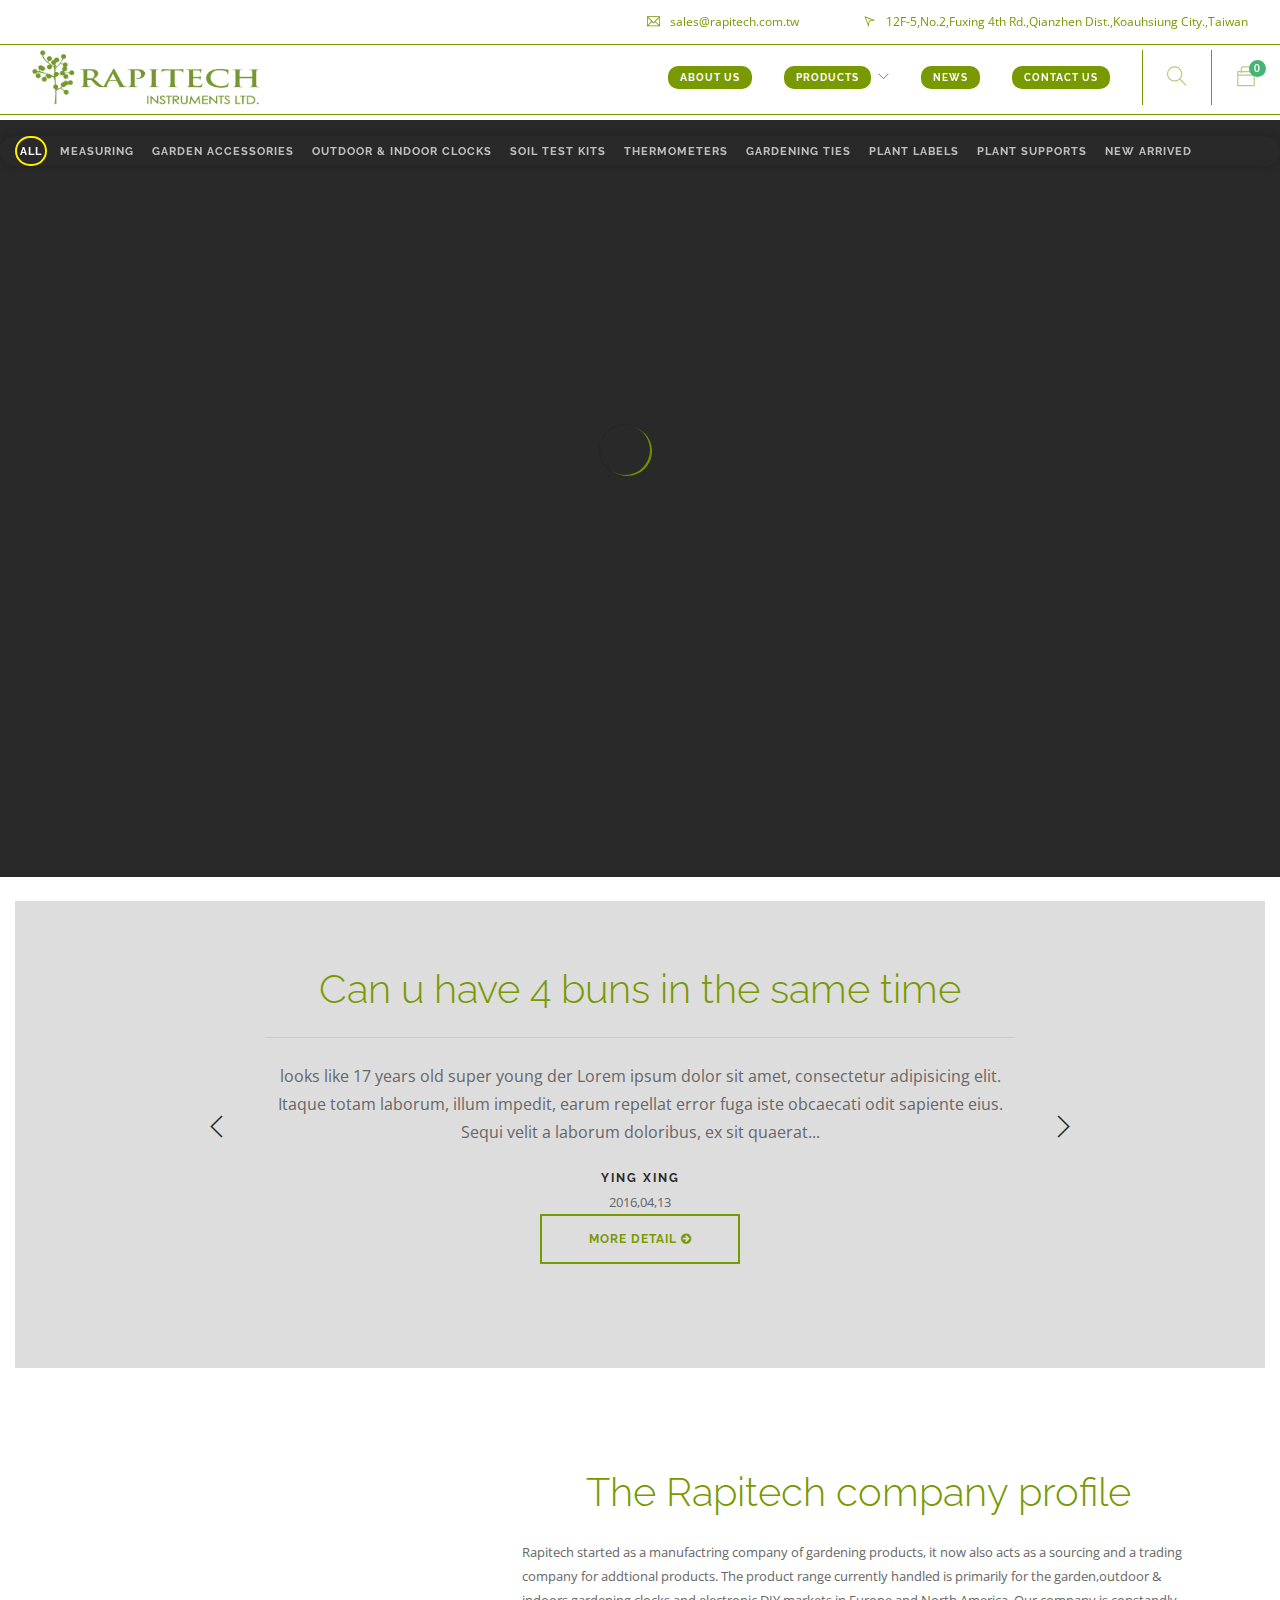
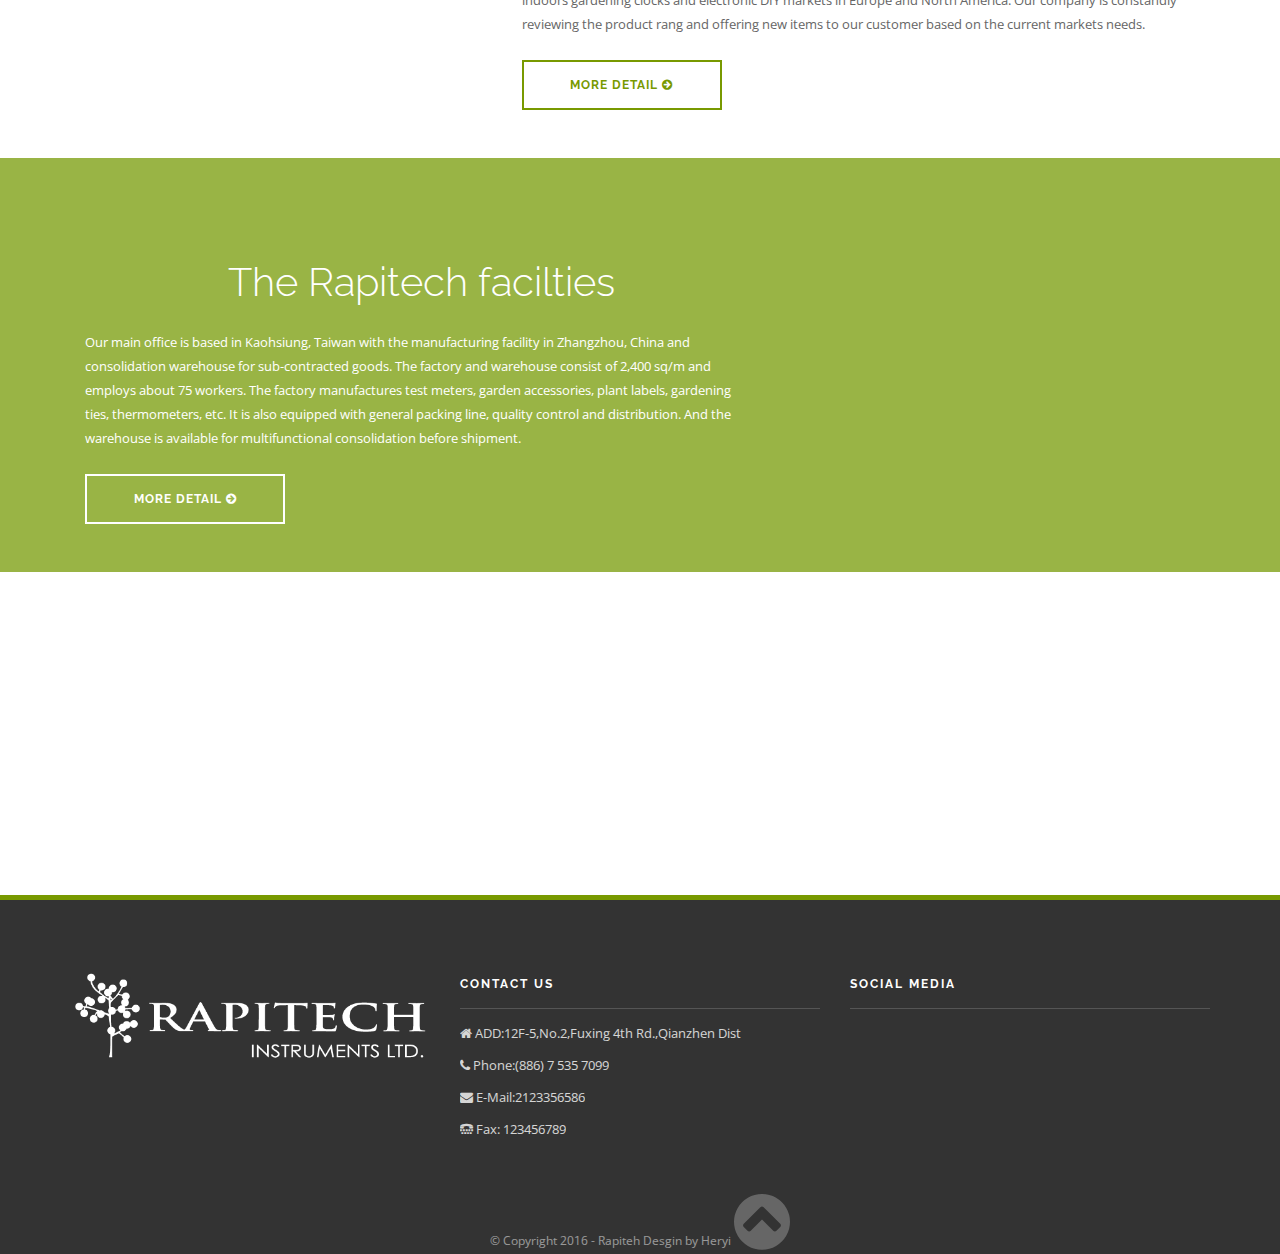
==== index.html @ ad49b6e3 "rapitech html" ====
﻿<!doctype html>
<html lang="en">
    <head>
        <meta charset="utf-8">
        <title> Rapitech index</title>
        <meta name="viewport" content="width=device-width, initial-scale=0.9">
        <link href="css/bootstrap.css" rel="stylesheet" type="text/css" media="all" />
        <link href="css/themify-icons.css" rel="stylesheet" type="text/css" media="all" />
        <link href="css/flexslider.css" rel="stylesheet" type="text/css" media="all" />
        <link href="css/lightbox.min.css" rel="stylesheet" type="text/css" media="all" />
        <link href="css/ytplayer.css" rel="stylesheet" type="text/css" media="all" />
        <link href="css/theme.css" rel="stylesheet" type="text/css" media="all" />
        <link href="css/custom.css" rel="stylesheet" type="text/css" media="all" />
        <link href='http://fonts.googleapis.com/css?family=Lato:300,400%7CRaleway:100,400,300,500,600,700%7COpen+Sans:400,500,600' rel='stylesheet' type='text/css'>
        <link rel="stylesheet" href="https://maxcdn.bootstrapcdn.com/font-awesome/4.6.1/css/font-awesome.min.css">
        <link rel="stylesheet" href="css/animate.css">



    </head>
    <body>
              <div class="nav-container wow bounceIn" data-wow-delay="1.5s">
        <div class="nav-utility wordColor "  >

                    <div class="module right">
                         <a href="contact.html">
                            <i class="ti-location-arrow">&nbsp;</i>
                            <span class="sub">12F-5,No.2,Fuxing 4th Rd.,Qianzhen Dist.,Koauhsiung City.,Taiwan</span>
                        </a>
                    </div>

                    <div class="module right">
                        <a href="contact.htm">
                            <i class="ti-email">&nbsp;</i>
                            <span class="sub">sales@rapitech.com.tw</span>
                        </a>
                    </div>
                    <div class="module left">
                      
                    </div>
                </div>
            <nav>
                <div class="nav-bar">
                    <div class="module left">
                        <a href="index.html">
                            <img class="logo logo-light" alt="heryi" src="img/logo-light.png" />
                            <img class="logo logo-dark" alt="heryi" src="img/logo-dark.png" />
                        </a>
                    </div>
                    <div class="module widget-handle mobile-toggle right visible-sm visible-xs">
                        <i class="ti-menu"></i>
                    </div>
                    <div class="module-group right">
                        <div class="module left">
                            <ul class="menu">
                                <li>
                                  
                                     <a href="about.html"><span class="label label-success">About Us</span></a>
                                    
                                </li>
                                <!--  -->
                                <li class="has-dropdown">
                                    <a href="#">
                                                <span class="label label-success">Products</span>
                                    </a>
                                         <ul class="mega-menu">
                                        <li>
                                            <ul>
                                                <li>
                                                     <a href="productCategories.html
                           ">
                                                        Measuring
                                                     </a>
                                                </li>
                                                <li>
                                                    <a href="#">
                                                        Garden Accessories
                                                    </a>
                                                </li>
                                                <li>
                                                    <a href="#">
                                                        Outdoor & Indoor Clocks
                                                    </a>
                                                </li>
                                                <li>
                                                    <a href="#">
                                                        Soil Test Kits
                                                    </a>
                                                   
                                                </li>
                                                <li>
                                                    <a href="#">
                                                        Thermometers
                                                    </a>
                                                </li>
                                                <li>
                                                    <a href="#">
                                                        Gardening Ties
                                                    </a>
                                                </li>
                                                <li>
                                                    <a href="#">
                                                        Plant Labels
                                                    </a>
                                                </li>
                                                <li>
                                                    <a href="#">
                                                        Plant Supports
                                                    </a>
                                                </li>
                                            </ul>
                                        </li>
                                        </ul> 
                                <!--  -->
                                <li>
                                    <a href="news.html">
                                                <span class="label label-success">News </span>
                                    </a>
                                </li>          
                                <li>
                                    <a href="contact.html">
                                                 <span class="label label-success">Contact Us </span>
                                    </a>
                                </li> 


                            </ul>
                        </div>
                        <!--end of menu module-->
                        <div class="module widget-handle search-widget-handle left">
                            <div class="search wordColor">
                                <i class="ti-search"></i>
                                <span class="title">Search the product</span>
                            </div>
                            <div class="function ">
                                <form class="search-form ">
                                    <input type="text" placeholder="Search the product" />
                                </form>
                            </div>
                        </div>
                        <div class="module widget-handle cart-widget-handle left">
                            <div class="cart wordColor">
                                <i class="ti-bag"></i>
                                <span id="cartListnum" class="label number">2</span>
                                <span class="title">Shopping Cart</span>
                            </div>
                            <div class="function">
                                <div class="widget">
                                    <h6 class="title">Shopping Cart</h6>
                                    <hr>
                                    <ul class="cart-overview" id="cartList">
  
                                    </ul>
                                    <hr>
                                    <div class="cart-controls">
                                        <a class="btn btn-sm btn-filled" href="cart.html">Inquiry List</a>
                                        <div class="list-inline pull-right">
                                       
                                        </div>
                                    </div>
                                </div>
                                <!--end of widget-->
                            </div>
                        </div>
                       
                    </div>
                    <!--end of module group-->
                </div>
            </nav>
        </div>
<!--end nav  -->
        <div class="main-container">
            <section class="projects p0 bg-dark">
                <ul class="filters floating cast-shadow mb0 col-md-12 col-md-push-0 col-sm-12"></ul>
                <div class="row masonry-loader fixed-center">
                    <div class="col-sm-12 text-center">
                        <div class="spinner"></div>
                    </div>
                </div>
                <div class="row masonry masonryFlyIn">
                    <div class="col-md-3 col-sm-6 masonry-item project" data-filter="Measuring">
                        <div class="image-tile inner-title hover-reveal text-center">
                            <a href="productCategories.html">
                                <img alt="Pic" src="img/project-single-1.jpg" class="myborder">
                                <div class="title titlebg1">
                                    <h5 class="uppercase mb0">Measuring</h5>
                                    <span>Measuring / all of our products</span>
                                </div>
                            </a>
                        </div>
                    </div>
                    <div class="col-md-3 col-sm-6 masonry-item project" data-filter="Garden Accessories">
                        <div class="image-tile inner-title hover-reveal text-center">
                            <a href="productCategories.html">
                                <img alt="Pic" src="img/project-single-16.jpg" class="myborder">
                                <div class="title titlebg2">
                                    <h5 class="uppercase mb0">Garden Accessories</h5>
                                    <span>Garden Accessories / all of our products</span>
                                </div>
                            </a>
                        </div>
                    </div>
                    <div class="col-md-3 col-sm-6 masonry-item project" data-filter="Outdoor & Indoor Clocks ">
                        <div class="image-tile inner-title hover-reveal text-center">
                            <a href="productCategories.html">
                                <img alt="Pic" src="img/project-single-3.jpg" class="myborder" />
                                <div class="title titlebg3">
                                    <h5 class="uppercase mb0">Outdoor & Indoor Clocks</h5>
                                    <span>Outdoor & Indoor Clocks / all of our products</span>
                                </div>
                            </a>
                        </div>
                    </div>

                    <div class="col-md-3 col-sm-6 masonry-item project" data-filter="Soil Test Kits">
                        <div class="image-tile inner-title hover-reveal text-center">
                            <a href="productCategories.html">
                                <img alt="Pic" src="img/project-single-5.jpg" class="myborder" />
                                <div class="title titlebg4">
                                    <h5 class="uppercase mb0">Soil Test Kits</h5>
                                    <span>Soil Test Kits / all of our products</span>
                                </div>
                            </a>
                        </div>
                    </div>
                    <div class="col-md-3 col-sm-6 masonry-item project" data-filter="Thermometers">
                        <div class="image-tile inner-title hover-reveal text-center">
                            <a href="productCategories.html">
                                <img alt="Pic" src="img/project-single-17.jpg" class="myborder">
                                <div class="title titlebg5">
                                    <h5 class="uppercase mb0">Thermometers</h5>
                                    <span>Thermometers / all of our products</span>
                                </div>
                            </a>
                        </div>
                    </div>
                    <div class="col-md-3 col-sm-6 masonry-item project" data-filter="Gardening Ties">
                        <div class="image-tile inner-title hover-reveal text-center">
                            <a href="productCategories.html">
                                <img alt="Pic" src="img/project-single-18.jpg" class="myborder">
                                <div class="title titlebg6">
                                    <h5 class="uppercase mb0">Gardening Ties</h5>
                                    <span>Gardening Ties / all of our products</span>
                                </div>
                            </a>
                        </div>
                    </div>
                    <div class="col-md-3 col-sm-6 masonry-item project" data-filter="Plant Labels">
                        <div class="image-tile inner-title hover-reveal text-center">
                            <a href="productCategories.html">
                                <img alt="Pic" src="img/project-single-6.jpg" class="myborder" />
                                <div class="title titlebg7">
                                    <h5 class="uppercase mb0">Plant Labels</h5>
                                    <span>Plant Labels / all of our products</span>
                                </div>
                            </a>
                        </div>
                    </div>
                    <div class="col-md-3 col-sm-6 masonry-item project" data-filter="Plant Supports">
                        <div class="image-tile inner-title hover-reveal text-center">
                            <a href="productCategories.html">
                                <img alt="Pic" src="img/project-single-19.jpg" class="myborder" />
                                <div class="title titlebg8">
                                    <h5 class="uppercase mb0">Plant Supports </h5>
                                    <span>Plant Supports / all of our products</span>
                                </div>
                            </a>
                        </div>
                    </div>
                    <!--  -->

                    <div class="clearfix"></div>
                    <div class="col-md-3 col-sm-6 masonry-item project" data-filter="New arrived">
                        <div class="image-tile inner-title hover-reveal text-center">
                            <a href="productCategories.html">
                                 <!-- <img alt="Pic" src="img/project-single-20.jpg" class="myborder" /> -->
                                  <img src="https://placem.at/things?w=1440&h=955&random=4" alt="Pic" class="myborder"/>
                                <div class="title titlebg9">
                                    <h5 class="uppercase mb0"> New arrived </h5>
                                    <span> New arrived / all of our products</span>
                                </div>
                            </a>
                            <!-- this is the last of block -->
                        </div>
                        <!--  -->
                    </div>
                </div>
                <!--end of row-->
            </section>
            <div class="clearfix"></div>
            <br>
            <div class="container-fluid ">
                <section class="bg-secondary pt64 pb32">
                    <div class="container ">
                        <!-- word slider -->
                        <!--end of row-->
                        <div class="row ">
                            <div class="col-md-8 col-md-offset-2 col-sm-10 col-sm-offset-1">
                                <div class="text-slider slider-arrow-controls text-center relative">
                                    <ul class="slides">
                                        <li>
                                            <h2 class="text-center wordColor">Can u have 4 buns in the same time</h2>
                                            <hr />
                                            <p class="lead">looks like 17 years old  super young der Lorem ipsum dolor sit amet, consectetur adipisicing elit. Itaque totam laborum, illum impedit, earum repellat error fuga iste obcaecati odit sapiente eius. Sequi velit a laborum doloribus, ex sit quaerat...</p>
                                            <div class="quote-author">
                                                <h6 class="uppercase mb0">Ying Xing</h6>
                                                <span>2016,04,13</span>
                                            </div>
                                          <!--  something wrong with btn-modal -->
                                            <a class="btn btn-lg" href="news.html"> More Detail <i class="fa fa-arrow-circle-right" aria-hidden="true"></i></a>
                                           
                                        </li>
                                        <li>
                                            <h2 class="text-center wordColor">Don't forgot put some chili sauce</h2>
                                            <hr />
                                            <p class="lead">get up at 10 Lorem ipsum dolor sit amet, consectetur adipisicing elit. Earum officiis, atque, repellendus laudantium laboriosam sint in veritatis voluptates modi, quos sed quis repellat odit. Minus eum ducimus reiciendis veniam sint...</p>
                                            <div class="quote-author">
                                                <h6 class="uppercase mb0">Robert Hsieh</h6>
                                                <span>2016,04,13</span>
                                            </div>
                                            <br />
                                            <a class="btn btn-lg " href="news.html">More Detail <i class="fa fa-arrow-circle-right" aria-hidden="true"></i></a>
                                        </li>
                                        <li>
                                            <h2 class="text-center wordColor">Always fallin sleeping in meditation</h2>
                                            <hr />
                                            <p class="lead">put a mask will be a ghost. fine example of atomic design brought to life. As a seasoned template user, I really appreciate the consistent styling for all common tags, it makes customising the sections that much easier. 5 stars as always for an amazing template...</p>
                                            <div class="quote-author">
                                                <h6 class="uppercase mb0">Robchi</h6>
                                                <span>2016,04,13</span>
                                            </div>
                                              <!-- ??? -->
                                            <a class="btn btn-lg " href="news.html">More Detail <i class="fa fa-arrow-circle-right" aria-hidden="true"></i></a>
                                        </li>
                                    </ul>
                                </div>
                            </div>
                        </div>
                        <!--end of row-->
                        <br>
                    </div>
                </section>
            </div>
            <!-- word slider -->
            <div class="container-fliud description">
                <div class="row">
                    <div class="col-md-4 col-sm-4 col-xs-12">
                        <img src="img/company.jpg" alt="The Rapitech company profile" class="wow slideInLeft col-sm-12 col-xs-12" data-wow-delay=".5s">
                    </div>
                    <div class="col-md-8 col-sm-8">
                        <h2 class="text-center wordColor">The Rapitech company profile</h2>
                        <p class="text-left col-sm-10 col-sm-push-1">
                            Rapitech started as a manufactring company of gardening products, it now also  acts
                            as a sourcing and a trading company for addtional products. The product range currently
                            handled is primarily for the garden,outdoor & indoors gardening clocks and electronic DIY
                            markets in Europe and North America. Our company is constandly reviewing the product
                            rang and offering new items to our customer based on the current markets needs.
                            <br><br>
                            <a class="btn btn-lg " href="about.html">More Detail <i class="fa fa-arrow-circle-right" aria-hidden="true"></i></a>
                        </p>
                    </div>
                </div>
                <div class="clearfix"></div>
                <div class="row bgg">
                    <div class="col-md-4 col-sm-4 col-md-push-8">
                        <img src="img/facilties.jpg" alt="The Rapitech facilties " class="wow bounceInRight col-sm-12 col-xs-12" data-wow-offset="300">
                    </div>
                    <div class="col-md-8 col-sm-8 col-md-pull-4 col-xs-12 ">
                        <h2 class="text-center footerColor">The Rapitech facilties</h2>
                        <p class="col-sm-10 col-sm-push-1 footerColor">
                            Our main office is based in Kaohsiung, Taiwan with the manufacturing facility in Zhangzhou, China and consolidation warehouse for sub-contracted goods. The factory and warehouse consist of 2,400 sq/m and employs about 75 workers. The factory manufactures test meters, garden accessories, plant labels, gardening ties, thermometers, etc. It is also equipped with general packing line, quality control and distribution. And the warehouse is available for multifunctional consolidation before shipment.
                            <br><br>
                            <a class="btn btn-lg  mybtn" href="about.html">More Detail <i class="fa fa-arrow-circle-right" aria-hidden="true"></i></a>
                        </p>
                        <div class="clearfix"></div>
                    </div>
                </div>
                <div class="container">
                    <div class="col-sm-12">
                        <img src="img/tree.png" alt="" class="wow tada" data-wow-duration="1.5s">
                    </div>
                </div>
            </div>

            <!-- footer -->
            <footer class="footer-1 bg-dark bgcolor">
                <div class="container">
                    <div class="row">
                        <div class="col-md-4 col-sm-6">
                            <img alt="Logo" class="logo" src="img/logo-light.png" />
                        </div>
                        <div class="col-md-4 col-sm-6">
                            <div class="widget">
                                <h6 class="title">contact us</h6>
                                <hr>

                                <ul class="link-list recent-posts">
                                    <li>
                                        <span class="date">
                                            <i class="fa fa-home" aria-hidden="true"></i>
                                            ADD:12F-5,No.2,Fuxing 4th Rd.,Qianzhen Dist
                                        </span>
                                    </li>
                                    <li>
                                        <span class="date">
                                            <i class="fa fa-phone" aria-hidden="true"></i>
                                            Phone:(886) 7 535 7099
                                        </span>
                                    </li>
                                    <li>
                                        <span class="date">
                                            <i class="fa fa-envelope" aria-hidden="true"></i>
                                            E-Mail:2123356586
                                        </span>
                                    </li>
                                    <li>
                                        <span class="date">
                                            <i class="fa fa-tty" aria-hidden="true"></i>
                                            Fax: 123456789
                                        </span>
                                    </li>
                                </ul>
                            </div>
                            <!--end of widget-->
                        </div>


                        <div class="col-md-4 col-sm-6">
                            <div class="widget">
                                <h6 class="title">Social Media</h6>
                                <hr>
                                <div class="row">
                                    <div class="col-xs-3 ">
                                        <a href="">
                                            <img src="img/fb.png" alt="" class="wow flipInX " data-wow-delay=".5s">
                                        </a>
                                    </div>

                                    <div class="col-xs-3 ">
                                        <a href="">
                                            <img src="img/alibaba.png" alt="" class="wow flipInX " data-wow-delay=".5s">
                                        </a>
                                    </div>
                                    <div class="col-xs-3 ">
                                        <a href="">
                                            <img src="img/youtube.png" alt="" class="wow flipInX " data-wow-delay=".5s">
                                        </a>
                                    </div>
                                    <div class="col-xs-3">
                                        <a href="">
                                            <img src="img/google.png" alt="" class="wow flipInX " data-wow-delay=".5s">
                                        </a>
                                    </div>

                                </div>
                            </div>
                        </div>
                        <!--end of widget-->
                    </div>
                </div>
                <!--end of row-->

                <div class="row">
                    <div class="col-sm-12 text-center">
                        <span class="sub">&copy; Copyright 2016 - Rapiteh Desgin by Heryi</span>
                        <i class="fa fa-chevron-circle-up fa-5x goTop" aria-hidden="true" id="goTop" ></i>
                    </div>
                </div>


            </footer>
        </div> 

   
        <script src="js/jquery.min.js"></script>
        <script src="js/bootstrap.min.js"></script>
       <script src="js/flickr.js"></script>
        <script src="js/flexslider.min.js"></script>
        <script src="js/lightbox.min.js"></script> 
        <script src="js/masonry.min.js"></script>
        <script src="js/twitterfetcher.min.js"></script>
        <script src="js/spectragram.min.js"></script>
        <script src="js/ytplayer.min.js"></script>
        <script src="js/countdown.min.js"></script>
         <script src="js/smooth-scroll.min.js"></script> 
        <script src="js/parallax.js"></script> 
        <script src="js/wow.js"></script>
        <script src="js/scripts.js"></script>

<script type="text/javascript">
$(function(){

  // 開始 local storage 塞入資料
    // 宣告 carList是一個 arry
    var carList = []; 
    carList = JSON.parse(window.localStorage.getItem("carList"));
      // alert(carList);  
    if(carList){
        $.each(carList,function(idx, value){
            $('#cartList').append(value); 
        })
        // #cartListnum塞入carList 各數
        $("#cartListnum").text(carList.length);
    }
    else
        $("#cartListnum").text("0");
    }); 

</script>

    </body>
</html>
---- css/themify-icons.css ----
@font-face {
	font-family: 'themify';
	src:url('../fonts/themify.eot?');
	src:url('../fonts/themify.eot?#iefix-fvbane') format('embedded-opentype'),
		url('../fonts/themify.woff') format('woff'),
		url('../fonts/themify.ttf') format('truetype'),
		url('../fonts/themify.svg') format('svg');
	font-weight: normal;
	font-style: normal;
}

[class^="ti-"], [class*=" ti-"] {
	font-family: 'themify';
	speak: none;
	font-style: normal;
	font-weight: normal;
	font-variant: normal;
	text-transform: none;
	line-height: 1;

	/* Better Font Rendering =========== */
	-webkit-font-smoothing: antialiased;
	-moz-osx-font-smoothing: grayscale;
}

.ti-wand:before {
	content: "\e600";
}
.ti-volume:before {
	content: "\e601";
}
.ti-user:before {
	content: "\e602";
}
.ti-unlock:before {
	content: "\e603";
}
.ti-unlink:before {
	content: "\e604";
}
.ti-trash:before {
	content: "\e605";
}
.ti-thought:before {
	content: "\e606";
}
.ti-target:before {
	content: "\e607";
}
.ti-tag:before {
	content: "\e608";
}
.ti-tablet:before {
	content: "\e609";
}
.ti-star:before {
	content: "\e60a";
}
.ti-spray:before {
	content: "\e60b";
}
.ti-signal:before {
	content: "\e60c";
}
.ti-shopping-cart:before {
	content: "\e60d";
}
.ti-shopping-cart-full:before {
	content: "\e60e";
}
.ti-settings:before {
	content: "\e60f";
}
.ti-search:before {
	content: "\e610";
}
.ti-zoom-in:before {
	content: "\e611";
}
.ti-zoom-out:before {
	content: "\e612";
}
.ti-cut:before {
	content: "\e613";
}
.ti-ruler:before {
	content: "\e614";
}
.ti-ruler-pencil:before {
	content: "\e615";
}
.ti-ruler-alt:before {
	content: "\e616";
}
.ti-bookmark:before {
	content: "\e617";
}
.ti-bookmark-alt:before {
	content: "\e618";
}
.ti-reload:before {
	content: "\e619";
}
.ti-plus:before {
	content: "\e61a";
}
.ti-pin:before {
	content: "\e61b";
}
.ti-pencil:before {
	content: "\e61c";
}
.ti-pencil-alt:before {
	content: "\e61d";
}
.ti-paint-roller:before {
	content: "\e61e";
}
.ti-paint-bucket:before {
	content: "\e61f";
}
.ti-na:before {
	content: "\e620";
}
.ti-mobile:before {
	content: "\e621";
}
.ti-minus:before {
	content: "\e622";
}
.ti-medall:before {
	content: "\e623";
}
.ti-medall-alt:before {
	content: "\e624";
}
.ti-marker:before {
	content: "\e625";
}
.ti-marker-alt:before {
	content: "\e626";
}
.ti-arrow-up:before {
	content: "\e627";
}
.ti-arrow-right:before {
	content: "\e628";
}
.ti-arrow-left:before {
	content: "\e629";
}
.ti-arrow-down:before {
	content: "\e62a";
}
.ti-lock:before {
	content: "\e62b";
}
.ti-location-arrow:before {
	content: "\e62c";
}
.ti-link:before {
	content: "\e62d";
}
.ti-layout:before {
	content: "\e62e";
}
.ti-layers:before {
	content: "\e62f";
}
.ti-layers-alt:before {
	content: "\e630";
}
.ti-key:before {
	content: "\e631";
}
.ti-import:before {
	content: "\e632";
}
.ti-image:before {
	content: "\e633";
}
.ti-heart:before {
	content: "\e634";
}
.ti-heart-broken:before {
	content: "\e635";
}
.ti-hand-stop:before {
	content: "\e636";
}
.ti-hand-open:before {
	content: "\e637";
}
.ti-hand-drag:before {
	content: "\e638";
}
.ti-folder:before {
	content: "\e639";
}
.ti-flag:before {
	content: "\e63a";
}
.ti-flag-alt:before {
	content: "\e63b";
}
.ti-flag-alt-2:before {
	content: "\e63c";
}
.ti-eye:before {
	content: "\e63d";
}
.ti-export:before {
	content: "\e63e";
}
.ti-exchange-vertical:before {
	content: "\e63f";
}
.ti-desktop:before {
	content: "\e640";
}
.ti-cup:before {
	content: "\e641";
}
.ti-crown:before {
	content: "\e642";
}
.ti-comments:before {
	content: "\e643";
}
.ti-comment:before {
	content: "\e644";
}
.ti-comment-alt:before {
	content: "\e645";
}
.ti-close:before {
	content: "\e646";
}
.ti-clip:before {
	content: "\e647";
}
.ti-angle-up:before {
	content: "\e648";
}
.ti-angle-right:before {
	content: "\e649";
}
.ti-angle-left:before {
	content: "\e64a";
}
.ti-angle-down:before {
	content: "\e64b";
}
.ti-check:before {
	content: "\e64c";
}
.ti-check-box:before {
	content: "\e64d";
}
.ti-camera:before {
	content: "\e64e";
}
.ti-announcement:before {
	content: "\e64f";
}
.ti-brush:before {
	content: "\e650";
}
.ti-briefcase:before {
	content: "\e651";
}
.ti-bolt:before {
	content: "\e652";
}
.ti-bolt-alt:before {
	content: "\e653";
}
.ti-blackboard:before {
	content: "\e654";
}
.ti-bag:before {
	content: "\e655";
}
.ti-move:before {
	content: "\e656";
}
.ti-arrows-vertical:before {
	content: "\e657";
}
.ti-arrows-horizontal:before {
	content: "\e658";
}
.ti-fullscreen:before {
	content: "\e659";
}
.ti-arrow-top-right:before {
	content: "\e65a";
}
.ti-arrow-top-left:before {
	content: "\e65b";
}
.ti-arrow-circle-up:before {
	content: "\e65c";
}
.ti-arrow-circle-right:before {
	content: "\e65d";
}
.ti-arrow-circle-left:before {
	content: "\e65e";
}
.ti-arrow-circle-down:before {
	content: "\e65f";
}
.ti-angle-double-up:before {
	content: "\e660";
}
.ti-angle-double-right:before {
	content: "\e661";
}
.ti-angle-double-left:before {
	content: "\e662";
}
.ti-angle-double-down:before {
	content: "\e663";
}
.ti-zip:before {
	content: "\e664";
}
.ti-world:before {
	content: "\e665";
}
.ti-wheelchair:before {
	content: "\e666";
}
.ti-view-list:before {
	content: "\e667";
}
.ti-view-list-alt:before {
	content: "\e668";
}
.ti-view-grid:before {
	content: "\e669";
}
.ti-uppercase:before {
	content: "\e66a";
}
.ti-upload:before {
	content: "\e66b";
}
.ti-underline:before {
	content: "\e66c";
}
.ti-truck:before {
	content: "\e66d";
}
.ti-timer:before {
	content: "\e66e";
}
.ti-ticket:before {
	content: "\e66f";
}
.ti-thumb-up:before {
	content: "\e670";
}
.ti-thumb-down:before {
	content: "\e671";
}
.ti-text:before {
	content: "\e672";
}
.ti-stats-up:before {
	content: "\e673";
}
.ti-stats-down:before {
	content: "\e674";
}
.ti-split-v:before {
	content: "\e675";
}
.ti-split-h:before {
	content: "\e676";
}
.ti-smallcap:before {
	content: "\e677";
}
.ti-shine:before {
	content: "\e678";
}
.ti-shift-right:before {
	content: "\e679";
}
.ti-shift-left:before {
	content: "\e67a";
}
.ti-shield:before {
	content: "\e67b";
}
.ti-notepad:before {
	content: "\e67c";
}
.ti-server:before {
	content: "\e67d";
}
.ti-quote-right:before {
	content: "\e67e";
}
.ti-quote-left:before {
	content: "\e67f";
}
.ti-pulse:before {
	content: "\e680";
}
.ti-printer:before {
	content: "\e681";
}
.ti-power-off:before {
	content: "\e682";
}
.ti-plug:before {
	content: "\e683";
}
.ti-pie-chart:before {
	content: "\e684";
}
.ti-paragraph:before {
	content: "\e685";
}
.ti-panel:before {
	content: "\e686";
}
.ti-package:before {
	content: "\e687";
}
.ti-music:before {
	content: "\e688";
}
.ti-music-alt:before {
	content: "\e689";
}
.ti-mouse:before {
	content: "\e68a";
}
.ti-mouse-alt:before {
	content: "\e68b";
}
.ti-money:before {
	content: "\e68c";
}
.ti-microphone:before {
	content: "\e68d";
}
.ti-menu:before {
	content: "\e68e";
}
.ti-menu-alt:before {
	content: "\e68f";
}
.ti-map:before {
	content: "\e690";
}
.ti-map-alt:before {
	content: "\e691";
}
.ti-loop:before {
	content: "\e692";
}
.ti-location-pin:before {
	content: "\e693";
}
.ti-list:before {
	content: "\e694";
}
.ti-light-bulb:before {
	content: "\e695";
}
.ti-Italic:before {
	content: "\e696";
}
.ti-info:before {
	content: "\e697";
}
.ti-infinite:before {
	content: "\e698";
}
.ti-id-badge:before {
	content: "\e699";
}
.ti-hummer:before {
	content: "\e69a";
}
.ti-home:before {
	content: "\e69b";
}
.ti-help:before {
	content: "\e69c";
}
.ti-headphone:before {
	content: "\e69d";
}
.ti-harddrives:before {
	content: "\e69e";
}
.ti-harddrive:before {
	content: "\e69f";
}
.ti-gift:before {
	content: "\e6a0";
}
.ti-game:before {
	content: "\e6a1";
}
.ti-filter:before {
	content: "\e6a2";
}
.ti-files:before {
	content: "\e6a3";
}
.ti-file:before {
	content: "\e6a4";
}
.ti-eraser:before {
	content: "\e6a5";
}
.ti-envelope:before {
	content: "\e6a6";
}
.ti-download:before {
	content: "\e6a7";
}
.ti-direction:before {
	content: "\e6a8";
}
.ti-direction-alt:before {
	content: "\e6a9";
}
.ti-dashboard:before {
	content: "\e6aa";
}
.ti-control-stop:before {
	content: "\e6ab";
}
.ti-control-shuffle:before {
	content: "\e6ac";
}
.ti-control-play:before {
	content: "\e6ad";
}
.ti-control-pause:before {
	content: "\e6ae";
}
.ti-control-forward:before {
	content: "\e6af";
}
.ti-control-backward:before {
	content: "\e6b0";
}
.ti-cloud:before {
	content: "\e6b1";
}
.ti-cloud-up:before {
	content: "\e6b2";
}
.ti-cloud-down:before {
	content: "\e6b3";
}
.ti-clipboard:before {
	content: "\e6b4";
}
.ti-car:before {
	content: "\e6b5";
}
.ti-calendar:before {
	content: "\e6b6";
}
.ti-book:before {
	content: "\e6b7";
}
.ti-bell:before {
	content: "\e6b8";
}
.ti-basketball:before {
	content: "\e6b9";
}
.ti-bar-chart:before {
	content: "\e6ba";
}
.ti-bar-chart-alt:before {
	content: "\e6bb";
}
.ti-back-right:before {
	content: "\e6bc";
}
.ti-back-left:before {
	content: "\e6bd";
}
.ti-arrows-corner:before {
	content: "\e6be";
}
.ti-archive:before {
	content: "\e6bf";
}
.ti-anchor:before {
	content: "\e6c0";
}
.ti-align-right:before {
	content: "\e6c1";
}
.ti-align-left:before {
	content: "\e6c2";
}
.ti-align-justify:before {
	content: "\e6c3";
}
.ti-align-center:before {
	content: "\e6c4";
}
.ti-alert:before {
	content: "\e6c5";
}
.ti-alarm-clock:before {
	content: "\e6c6";
}
.ti-agenda:before {
	content: "\e6c7";
}
.ti-write:before {
	content: "\e6c8";
}
.ti-window:before {
	content: "\e6c9";
}
.ti-widgetized:before {
	content: "\e6ca";
}
.ti-widget:before {
	content: "\e6cb";
}
.ti-widget-alt:before {
	content: "\e6cc";
}
.ti-wallet:before {
	content: "\e6cd";
}
.ti-video-clapper:before {
	content: "\e6ce";
}
.ti-video-camera:before {
	content: "\e6cf";
}
.ti-vector:before {
	content: "\e6d0";
}
.ti-themify-logo:before {
	content: "\e6d1";
}
.ti-themify-favicon:before {
	content: "\e6d2";
}
.ti-themify-favicon-alt:before {
	content: "\e6d3";
}
.ti-support:before {
	content: "\e6d4";
}
.ti-stamp:before {
	content: "\e6d5";
}
.ti-split-v-alt:before {
	content: "\e6d6";
}
.ti-slice:before {
	content: "\e6d7";
}
.ti-shortcode:before {
	content: "\e6d8";
}
.ti-shift-right-alt:before {
	content: "\e6d9";
}
.ti-shift-left-alt:before {
	content: "\e6da";
}
.ti-ruler-alt-2:before {
	content: "\e6db";
}
.ti-receipt:before {
	content: "\e6dc";
}
.ti-pin2:before {
	content: "\e6dd";
}
.ti-pin-alt:before {
	content: "\e6de";
}
.ti-pencil-alt2:before {
	content: "\e6df";
}
.ti-palette:before {
	content: "\e6e0";
}
.ti-more:before {
	content: "\e6e1";
}
.ti-more-alt:before {
	content: "\e6e2";
}
.ti-microphone-alt:before {
	content: "\e6e3";
}
.ti-magnet:before {
	content: "\e6e4";
}
.ti-line-double:before {
	content: "\e6e5";
}
.ti-line-dotted:before {
	content: "\e6e6";
}
.ti-line-dashed:before {
	content: "\e6e7";
}
.ti-layout-width-full:before {
	content: "\e6e8";
}
.ti-layout-width-default:before {
	content: "\e6e9";
}
.ti-layout-width-default-alt:before {
	content: "\e6ea";
}
.ti-layout-tab:before {
	content: "\e6eb";
}
.ti-layout-tab-window:before {
	content: "\e6ec";
}
.ti-layout-tab-v:before {
	content: "\e6ed";
}
.ti-layout-tab-min:before {
	content: "\e6ee";
}
.ti-layout-slider:before {
	content: "\e6ef";
}
.ti-layout-slider-alt:before {
	content: "\e6f0";
}
.ti-layout-sidebar-right:before {
	content: "\e6f1";
}
.ti-layout-sidebar-none:before {
	content: "\e6f2";
}
.ti-layout-sidebar-left:before {
	content: "\e6f3";
}
.ti-layout-placeholder:before {
	content: "\e6f4";
}
.ti-layout-menu:before {
	content: "\e6f5";
}
.ti-layout-menu-v:before {
	content: "\e6f6";
}
.ti-layout-menu-separated:before {
	content: "\e6f7";
}
.ti-layout-menu-full:before {
	content: "\e6f8";
}
.ti-layout-media-right-alt:before {
	content: "\e6f9";
}
.ti-layout-media-right:before {
	content: "\e6fa";
}
.ti-layout-media-overlay:before {
	content: "\e6fb";
}
.ti-layout-media-overlay-alt:before {
	content: "\e6fc";
}
.ti-layout-media-overlay-alt-2:before {
	content: "\e6fd";
}
.ti-layout-media-left-alt:before {
	content: "\e6fe";
}
.ti-layout-media-left:before {
	content: "\e6ff";
}
.ti-layout-media-center-alt:before {
	content: "\e700";
}
.ti-layout-media-center:before {
	content: "\e701";
}
.ti-layout-list-thumb:before {
	content: "\e702";
}
.ti-layout-list-thumb-alt:before {
	content: "\e703";
}
.ti-layout-list-post:before {
	content: "\e704";
}
.ti-layout-list-large-image:before {
	content: "\e705";
}
.ti-layout-line-solid:before {
	content: "\e706";
}
.ti-layout-grid4:before {
	content: "\e707";
}
.ti-layout-grid3:before {
	content: "\e708";
}
.ti-layout-grid2:before {
	content: "\e709";
}
.ti-layout-grid2-thumb:before {
	content: "\e70a";
}
.ti-layout-cta-right:before {
	content: "\e70b";
}
.ti-layout-cta-left:before {
	content: "\e70c";
}
.ti-layout-cta-center:before {
	content: "\e70d";
}
.ti-layout-cta-btn-right:before {
	content: "\e70e";
}
.ti-layout-cta-btn-left:before {
	content: "\e70f";
}
.ti-layout-column4:before {
	content: "\e710";
}
.ti-layout-column3:before {
	content: "\e711";
}
.ti-layout-column2:before {
	content: "\e712";
}
.ti-layout-accordion-separated:before {
	content: "\e713";
}
.ti-layout-accordion-merged:before {
	content: "\e714";
}
.ti-layout-accordion-list:before {
	content: "\e715";
}
.ti-ink-pen:before {
	content: "\e716";
}
.ti-info-alt:before {
	content: "\e717";
}
.ti-help-alt:before {
	content: "\e718";
}
.ti-headphone-alt:before {
	content: "\e719";
}
.ti-hand-point-up:before {
	content: "\e71a";
}
.ti-hand-point-right:before {
	content: "\e71b";
}
.ti-hand-point-left:before {
	content: "\e71c";
}
.ti-hand-point-down:before {
	content: "\e71d";
}
.ti-gallery:before {
	content: "\e71e";
}
.ti-face-smile:before {
	content: "\e71f";
}
.ti-face-sad:before {
	content: "\e720";
}
.ti-credit-card:before {
	content: "\e721";
}
.ti-control-skip-forward:before {
	content: "\e722";
}
.ti-control-skip-backward:before {
	content: "\e723";
}
.ti-control-record:before {
	content: "\e724";
}
.ti-control-eject:before {
	content: "\e725";
}
.ti-comments-smiley:before {
	content: "\e726";
}
.ti-brush-alt:before {
	content: "\e727";
}
.ti-youtube:before {
	content: "\e728";
}
.ti-vimeo:before {
	content: "\e729";
}
.ti-twitter:before {
	content: "\e72a";
}
.ti-time:before {
	content: "\e72b";
}
.ti-tumblr:before {
	content: "\e72c";
}
.ti-skype:before {
	content: "\e72d";
}
.ti-share:before {
	content: "\e72e";
}
.ti-share-alt:before {
	content: "\e72f";
}
.ti-rocket:before {
	content: "\e730";
}
.ti-pinterest:before {
	content: "\e731";
}
.ti-new-window:before {
	content: "\e732";
}
.ti-microsoft:before {
	content: "\e733";
}
.ti-list-ol:before {
	content: "\e734";
}
.ti-linkedin:before {
	content: "\e735";
}
.ti-layout-sidebar-2:before {
	content: "\e736";
}
.ti-layout-grid4-alt:before {
	content: "\e737";
}
.ti-layout-grid3-alt:before {
	content: "\e738";
}
.ti-layout-grid2-alt:before {
	content: "\e739";
}
.ti-layout-column4-alt:before {
	content: "\e73a";
}
.ti-layout-column3-alt:before {
	content: "\e73b";
}
.ti-layout-column2-alt:before {
	content: "\e73c";
}
.ti-instagram:before {
	content: "\e73d";
}
.ti-google:before {
	content: "\e73e";
}
.ti-github:before {
	content: "\e73f";
}
.ti-flickr:before {
	content: "\e740";
}
.ti-facebook:before {
	content: "\e741";
}
.ti-dropbox:before {
	content: "\e742";
}
.ti-dribbble:before {
	content: "\e743";
}
.ti-apple:before {
	content: "\e744";
}
.ti-android:before {
	content: "\e745";
}
.ti-save:before {
	content: "\e746";
}
.ti-save-alt:before {
	content: "\e747";
}
.ti-yahoo:before {
	content: "\e748";
}
.ti-wordpress:before {
	content: "\e749";
}
.ti-vimeo-alt:before {
	content: "\e74a";
}
.ti-twitter-alt:before {
	content: "\e74b";
}
.ti-tumblr-alt:before {
	content: "\e74c";
}
.ti-trello:before {
	content: "\e74d";
}
.ti-stack-overflow:before {
	content: "\e74e";
}
.ti-soundcloud:before {
	content: "\e74f";
}
.ti-sharethis:before {
	content: "\e750";
}
.ti-sharethis-alt:before {
	content: "\e751";
}
.ti-reddit:before {
	content: "\e752";
}
.ti-pinterest-alt:before {
	content: "\e753";
}
.ti-microsoft-alt:before {
	content: "\e754";
}
.ti-linux:before {
	content: "\e755";
}
.ti-jsfiddle:before {
	content: "\e756";
}
.ti-joomla:before {
	content: "\e757";
}
.ti-html5:before {
	content: "\e758";
}
.ti-flickr-alt:before {
	content: "\e759";
}
.ti-email:before {
	content: "\e75a";
}
.ti-drupal:before {
	content: "\e75b";
}
.ti-dropbox-alt:before {
	content: "\e75c";
}
.ti-css3:before {
	content: "\e75d";
}
.ti-rss:before {
	content: "\e75e";
}
.ti-rss-alt:before {
	content: "\e75f";
}
---- css/ytplayer.css ----
/*___________________________________________________________________________________________________________________________________________________
 _ jquery.mb.components                                                                                                                             _
 _                                                                                                                                                  _
 _ file: mb.YTPlayer.css                                                                                                                            _
 _ last modified: 19/08/14 19.57                                                                                                                    _
 _                                                                                                                                                  _
 _ Open Lab s.r.l., Florence - Italy                                                                                                                _
 _                                                                                                                                                  _
 _ email: matteo@open-lab.com                                                                                                                       _
 _ site: http://pupunzi.com                                                                                                                         _
 _       http://open-lab.com                                                                                                                        _
 _ blog: http://pupunzi.open-lab.com                                                                                                                _
 _ Q&A:  http://jquery.pupunzi.com                                                                                                                  _
 _                                                                                                                                                  _
 _ Licences: MIT, GPL                                                                                                                               _
 _    http://www.opensource.org/licenses/mit-license.php                                                                                            _
 _    http://www.gnu.org/licenses/gpl.html                                                                                                          _
 _                                                                                                                                                  _
 _ Copyright (c) 2001-2014. Matteo Bicocchi (Pupunzi);                                                                                              _
 ___________________________________________________________________________________________________________________________________________________*/


@charset"UTF-8";

.mb_YTPlayer :focus {
  outline: 0;
}

.mb_YTPlayer{
  display:block;
  transform:translateZ(0);
  transform-style: preserve-3d;
  perspective: 1000;
  backface-visibility: hidden;
  transform:translate3d(0,0,0);
  animation-timing-function: linear;
  box-sizing: border-box;
}

.mbYTP_wrapper iframe {
  max-width: 4000px !important;
}

.inline_YTPlayer{
  margin-bottom: 20px;
  vertical-align:top;
  position:relative;
  left:0;
  overflow: hidden;
  border-radius: 4px;
  box-shadow: 0 0 5px rgba(0,0,0,.7);
  background: rgba(0,0,0,.5);
}

.inline_YTPlayer img{
  border: none!important;
  margin:0!important;
  padding:0!important;
  -moz-transform: none!important;
  -webkit-transform: none!important;
  -o-transform: none!important;
  transform: none!important;
}

/*CONTROL BAR*/

.mb_YTPBar .ytpicon{
  font-size: 20px;
  font-family: 'ytpregular';
}

.mb_YTPBar .mb_YTPUrl.ytpicon{
  font-size: 30px;
}

.mb_YTPBar{
  transition: opacity 1s;
  -moz-transition: opacity 1s;
  -webkit-transition: opacity 1s;
  -o-transition: opacity 1s;
  display:block;
  width:100%;
  height:10px;
  padding:5px;
  background:#333;
  position:fixed;
  bottom:0;
  left:0;
  -moz-box-sizing:padding-box;
  -webkit-box-sizing:border-box;
  text-align:left;
  z-index: 1000;
  font: 14px/16px sans-serif;
  color:white;
  opacity:.1;
}

.mb_YTPBar.visible, .mb_YTPBar:hover{
  opacity:1;
}

.mb_YTPBar .buttonBar{
  -moz-transition: all 1s;
  -webkit-transition: all 1s;
  -o-transition: all 1s;
  transition: all 1s;
  background:transparent;
  font:12px/14px Calibri;
  position:absolute;
  top:-30px;
  left:0;
  padding: 5px;
  width:100%;
  -moz-box-sizing: border-box;
  -webkit-box-sizing: border-box;
  -o-box-sizing: border-box;
  box-sizing: border-box;
}

.mb_YTPBar:hover .buttonBar{
  background: rgba(0,0,0,0.4);
}

.mb_YTPBar span{
  display:inline-block;
  font:16px/20px Calibri, sans-serif;
  position:relative;
  width: 30px;
  height: 25px;
  vertical-align: middle;
}

.mb_YTPBar span.mb_YTPTime{
  width: 130px;
}

.mb_YTPBar span.mb_YTPUrl,.mb_YTPBar span.mb_OnlyYT {
  position: absolute;
  width: auto;
  display:block;
  top:6px;
  right:10px;
  cursor: pointer;
}

.mb_YTPBar span.mb_YTPUrl img{
  width: 60px;
}

.mb_YTPBar span.mb_OnlyYT {
  left:185px;
  right: auto;
}
.mb_YTPBar span.mb_OnlyYT img{
  width: 25px;
}

.mb_YTPBar span.mb_YTPUrl a{
  color:white;
}

.mb_YTPPlaypause,.mb_YTPlayer .mb_YTPPlaypause img{
  cursor:pointer;
}

.mb_YTPMuteUnmute{
  cursor:pointer;
}

/*PROGRESS BAR*/
.mb_YTPProgress{
  height:10px;
  width:100%;
  background:#222;
  bottom:0;
  left:0;
}

.mb_YTPLoaded{
  height:10px;
  width:0;
  background:#444;
  left:0;
}

.mb_YTPseekbar{
  height:10px;
  width:0;
  background:#fff;
  bottom:0;
  left:0;
  box-shadow: rgba(82, 82, 82, 0.47) 1px 1px 3px;
}

.YTPOverlay{
  backface-visibility: hidden;
  -webkit-backface-visibility: hidden;
  -webkit-transform-style: "flat";
  box-sizing: border-box;
}

/*RASTER OVERLAY*/
.YTPOverlay.raster{
  background: url("../images/raster.png");
}

.YTPOverlay.raster.retina{
  background: url("../images/raster@2x.png");
}

.YTPOverlay.raster-dot{
  background: url("../images/raster_dot.png");
}

.YTPOverlay.raster-dot.retina{
  background: url("../images/raster_dot@2x.png");
}
---- css/custom.css ----
/****** PLACE YOUR CUSTOM STYLES HERE ******/
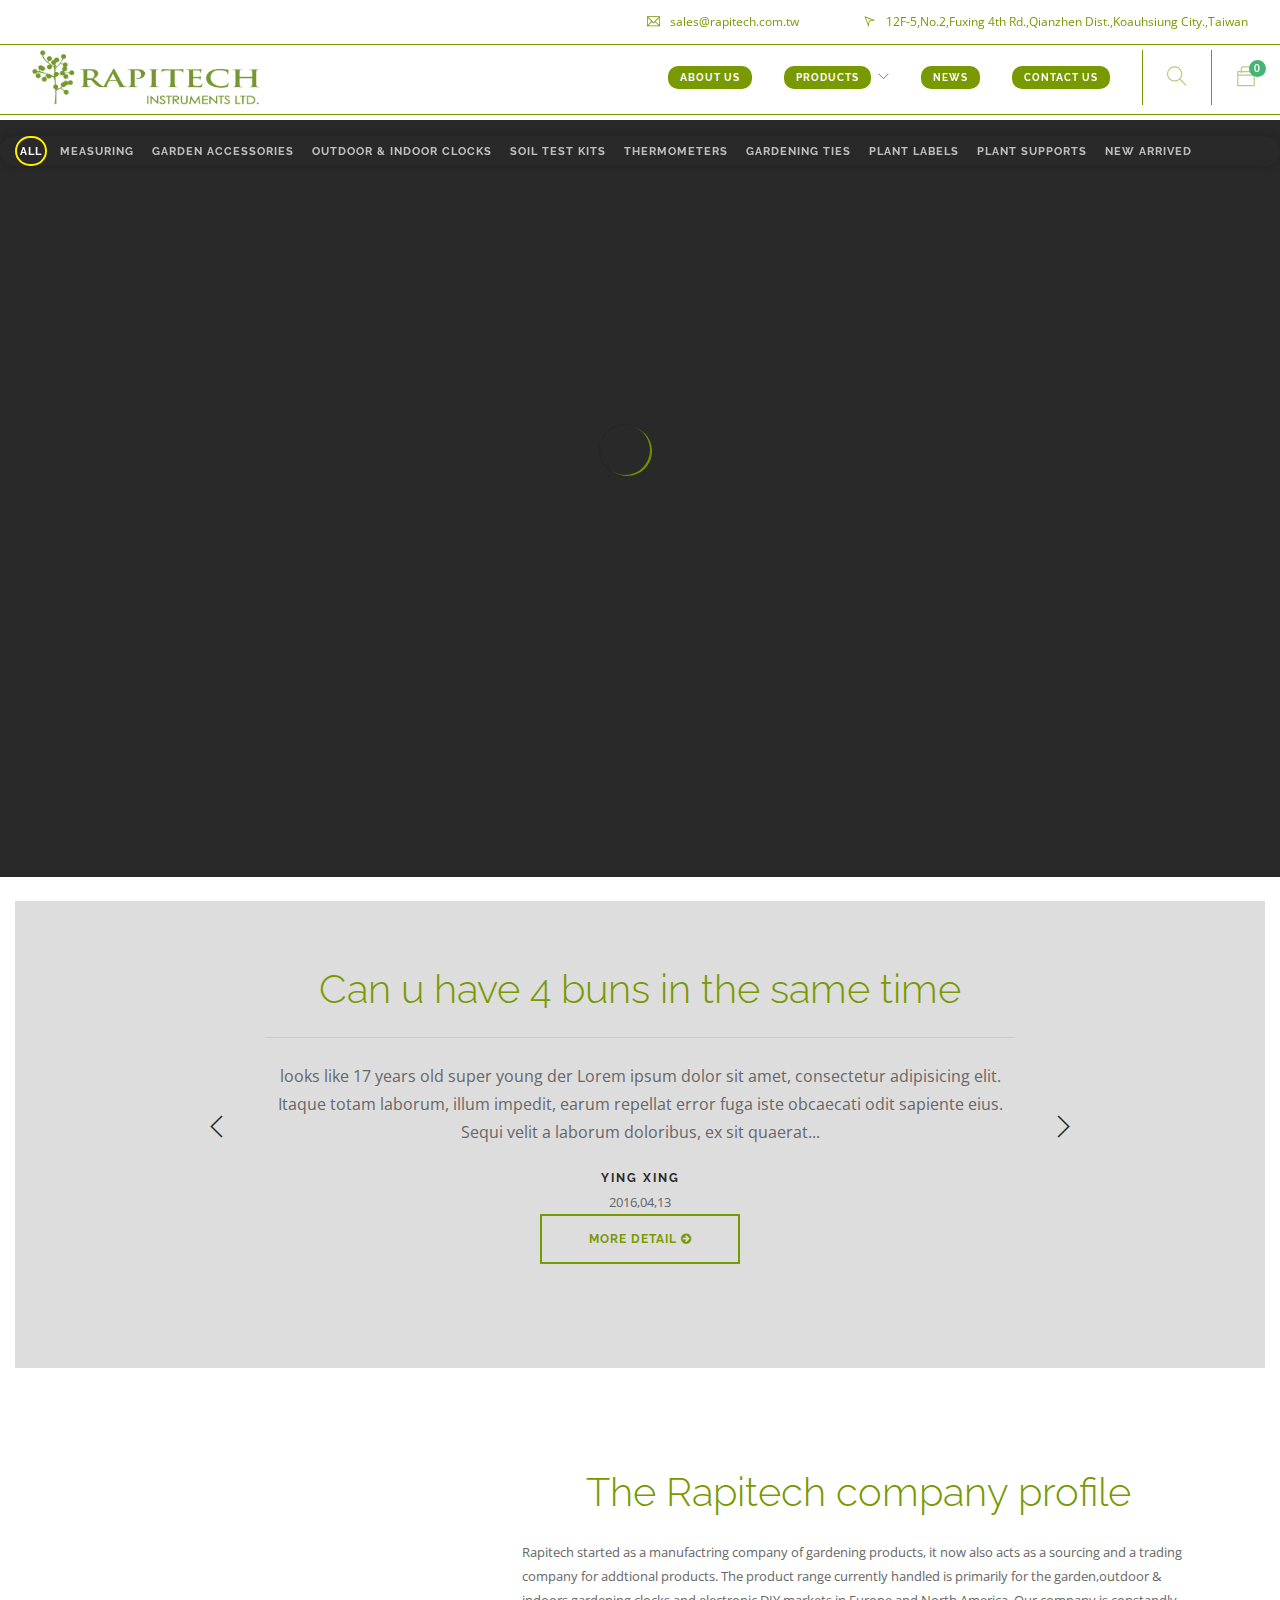
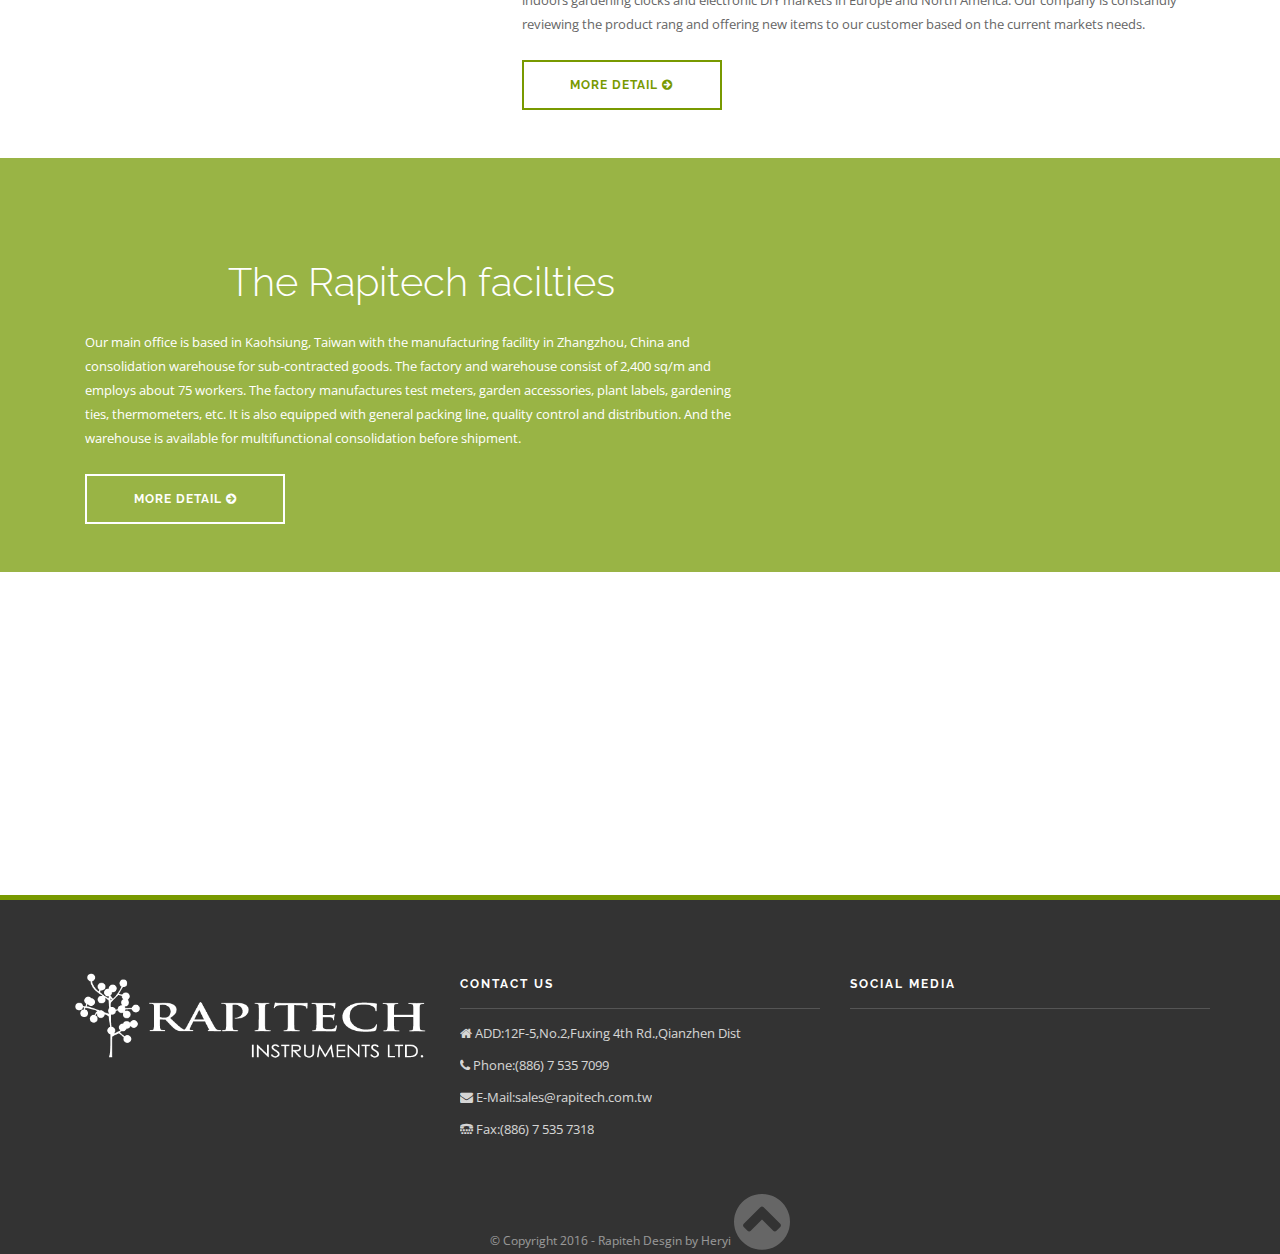
==== commit 0486ef08: "fax number" ====
--- a/index.html
+++ b/index.html
@@ -410,13 +410,13 @@
                                     <li>
                                         <span class="date">
                                             <i class="fa fa-envelope" aria-hidden="true"></i>
-                                            E-Mail:2123356586
+                                            E-Mail:sales@rapitech.com.tw
                                         </span>
                                     </li>
                                     <li>
                                         <span class="date">
                                             <i class="fa fa-tty" aria-hidden="true"></i>
-                                            Fax: 123456789
+                                           Fax:(886) 7 535 7318
                                         </span>
                                     </li>
                                 </ul>
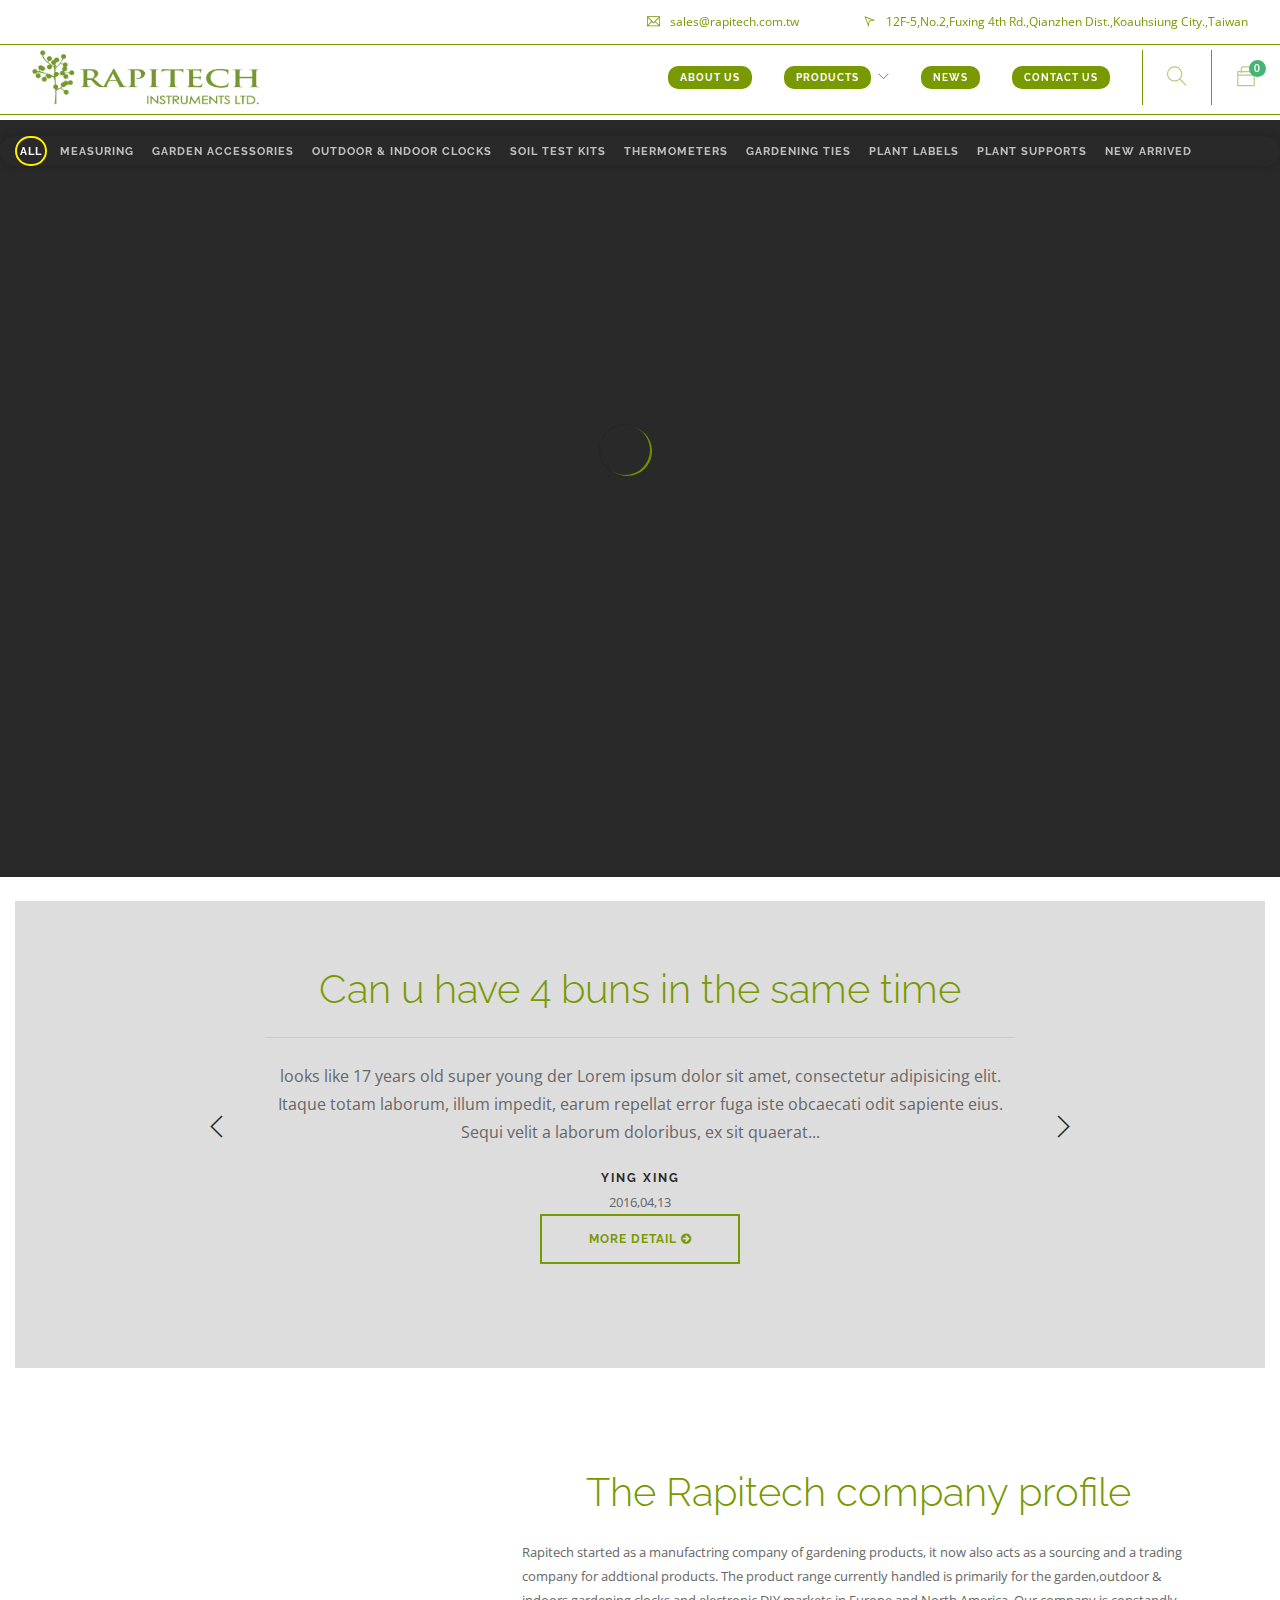
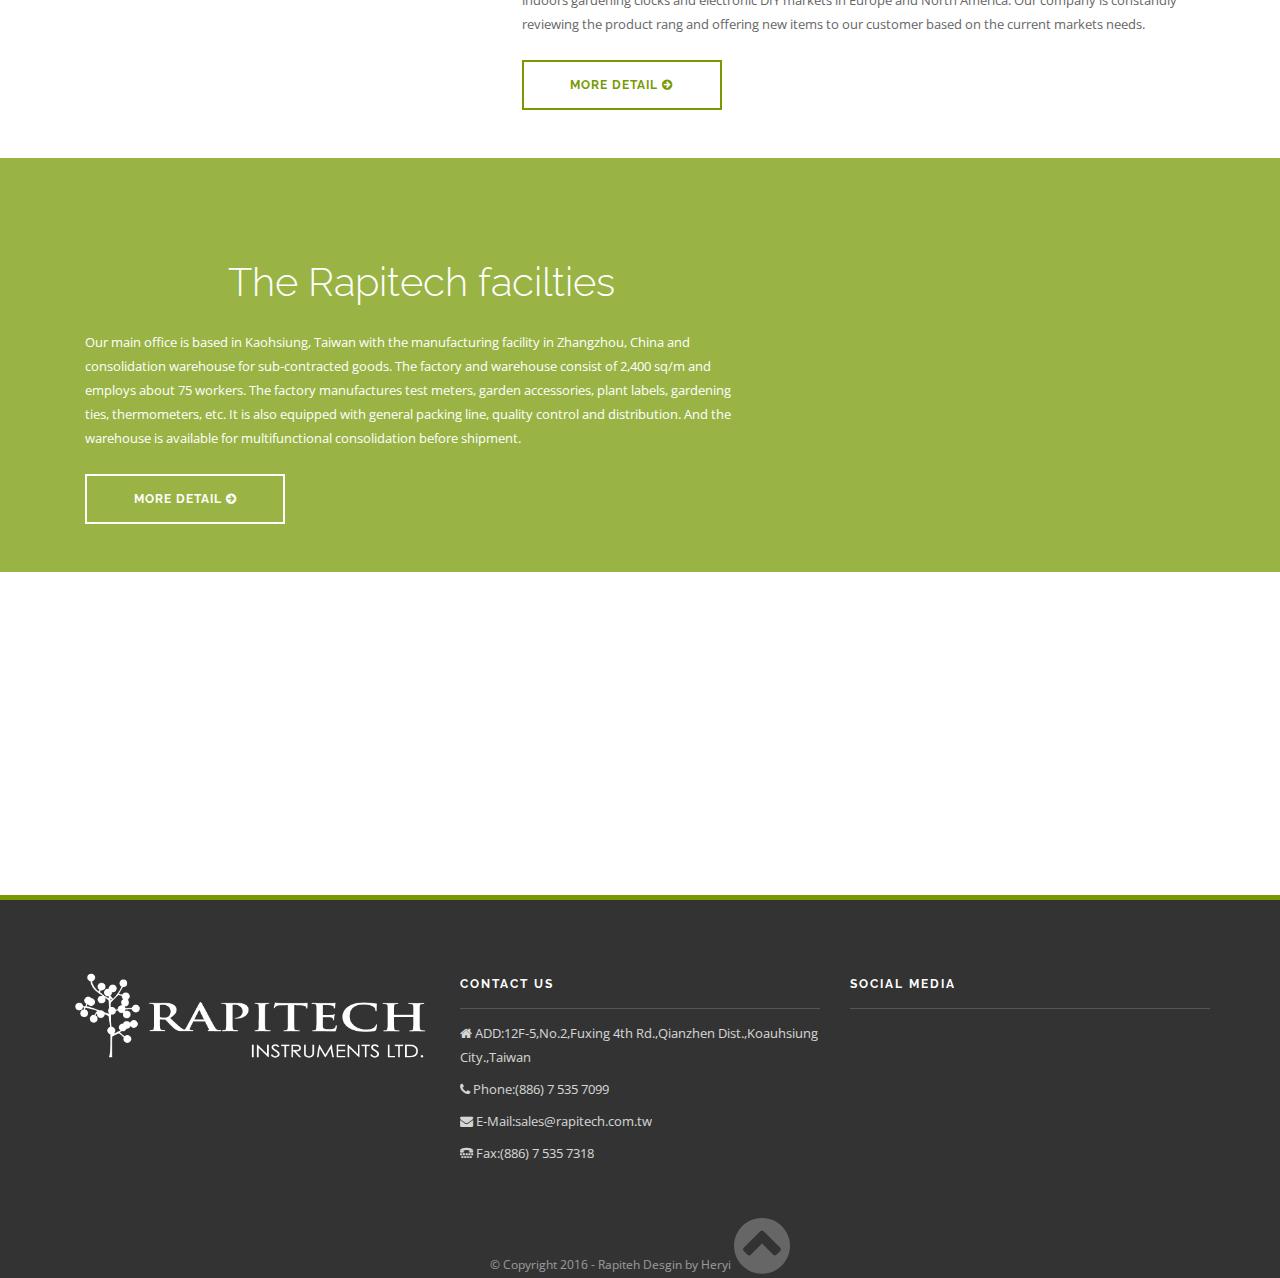
==== commit d2fd8eb7: "check all the add Email fax" ====
--- a/index.html
+++ b/index.html
@@ -398,7 +398,7 @@
                                     <li>
                                         <span class="date">
                                             <i class="fa fa-home" aria-hidden="true"></i>
-                                            ADD:12F-5,No.2,Fuxing 4th Rd.,Qianzhen Dist
+                                            ADD:12F-5,No.2,Fuxing 4th Rd.,Qianzhen Dist.,Koauhsiung City.,Taiwan
                                         </span>
                                     </li>
                                     <li>
